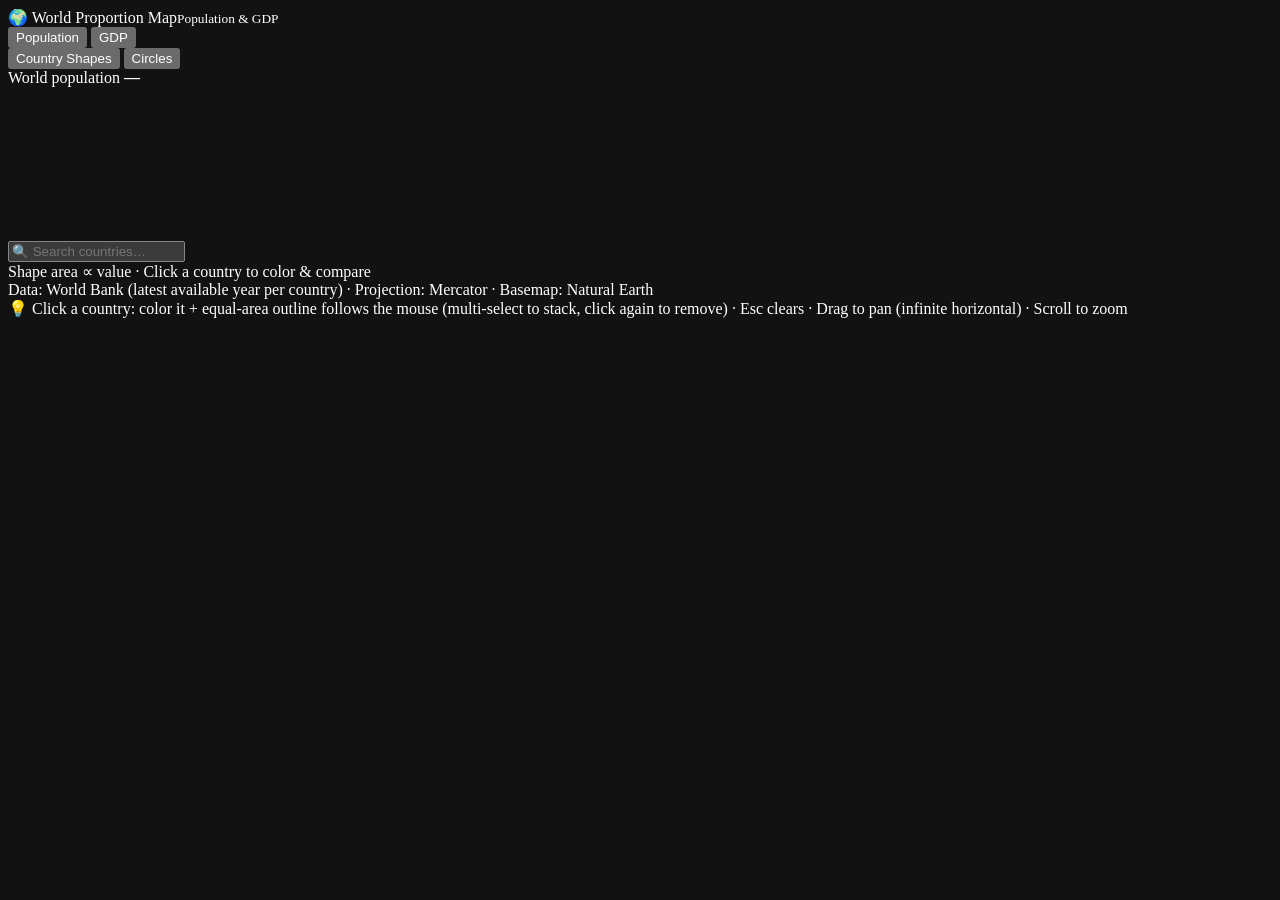
==== src/template.html @ 2b9eea82 "World Proportion Map: population & GDP equal-area cartogram (thetruesize-style)" ====
<!doctype html>
<html lang="en">
<head>
<meta charset="utf-8">
<meta name="viewport" content="width=device-width,initial-scale=1">
<meta name="color-scheme" content="dark">
<title>World Proportion Map — Population &amp; GDP</title>
<style>/*__CSS__*/</style>
</head>
<body>
<header>
  <div class="brand">🌍 World Proportion Map<small>Population &amp; GDP</small></div>
  <div class="toggle">
    <button id="btn-pop">Population</button>
    <button id="btn-gdp">GDP</button>
  </div>
  <div class="toggle">
    <button id="btn-shape">Country Shapes</button>
    <button id="btn-circ">Circles</button>
  </div>
  <div class="hstat" id="hstat">
    <span id="mLabel">World population</span>
    <b id="mTotal">—</b>
    <span id="mYear"></span>
  </div>
</header>
<div id="stage">
  <svg id="map"></svg>
  <aside id="panel">
    <div class="p-head"><input id="q" placeholder="🔍 Search countries…"></div>
    <div id="rank"></div>
    <div class="p-foot">Shape area ∝ value · Click a country to color &amp; compare<br>Data: World Bank (latest available year per country) · Projection: Mercator · Basemap: Natural Earth</div>
  </aside>
  <div id="legend"></div>
  <div id="hint">💡 Click a country: color it + equal-area outline follows the mouse (multi-select to stack, click again to remove) · Esc clears · Drag to pan (infinite horizontal) · Scroll to zoom</div>
  <div id="errbar"></div>
</div>
<div id="tooltip"></div>
<script type="application/json" id="world-topo">__TOPO__</script>
<script type="application/json" id="app-data">__DATA__</script>
<script>__D3__</script>
<script>__TOPOJSON__</script>
<script>__APP__</script>
</body>
</html>
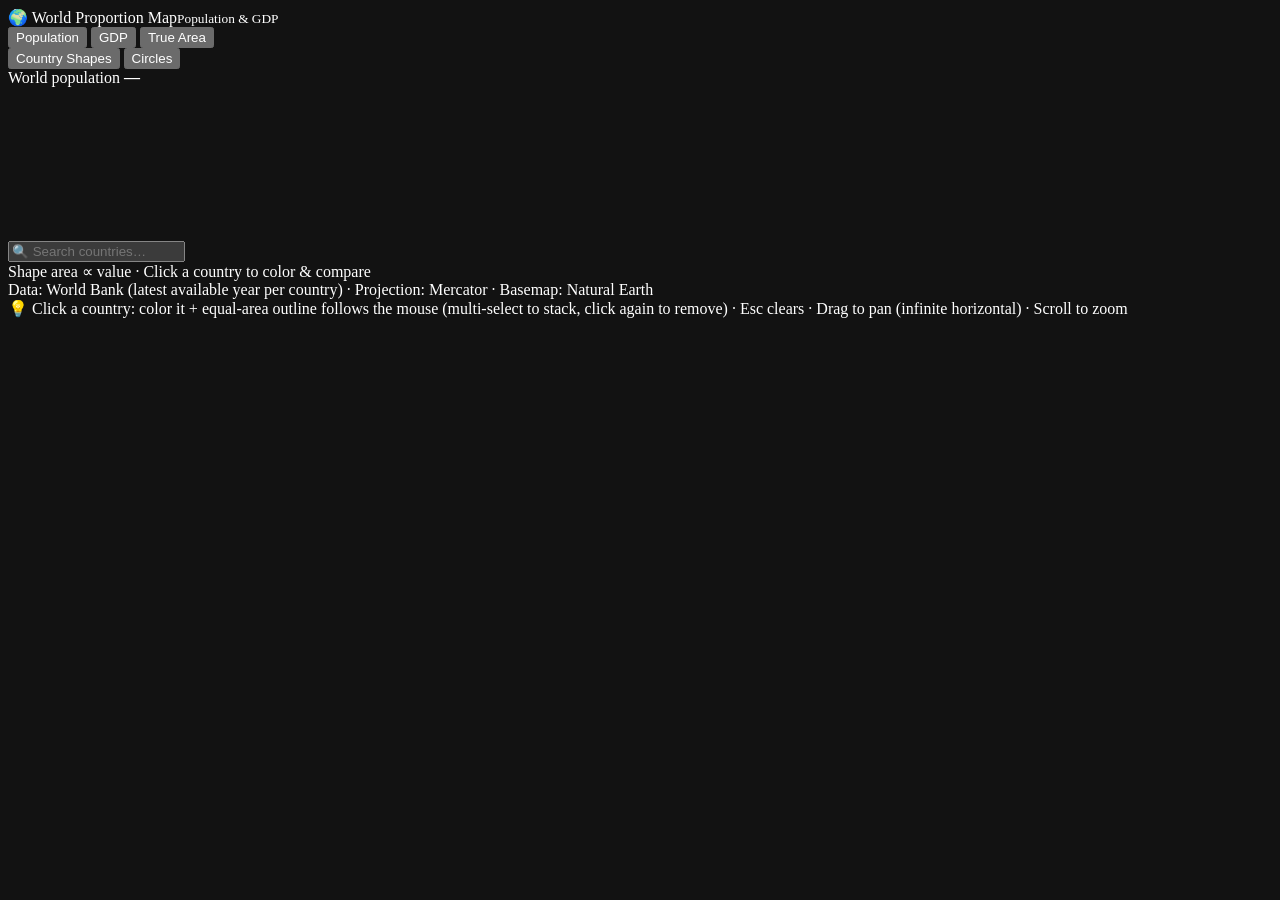
==== commit 24d1d220: "Add True Area mode: real-size country outlines (thetruesize signature)" ====
--- a/src/template.html
+++ b/src/template.html
@@ -13,6 +13,7 @@
   <div class="toggle">
     <button id="btn-pop">Population</button>
     <button id="btn-gdp">GDP</button>
+    <button id="btn-area">True Area</button>
   </div>
   <div class="toggle">
     <button id="btn-shape">Country Shapes</button>
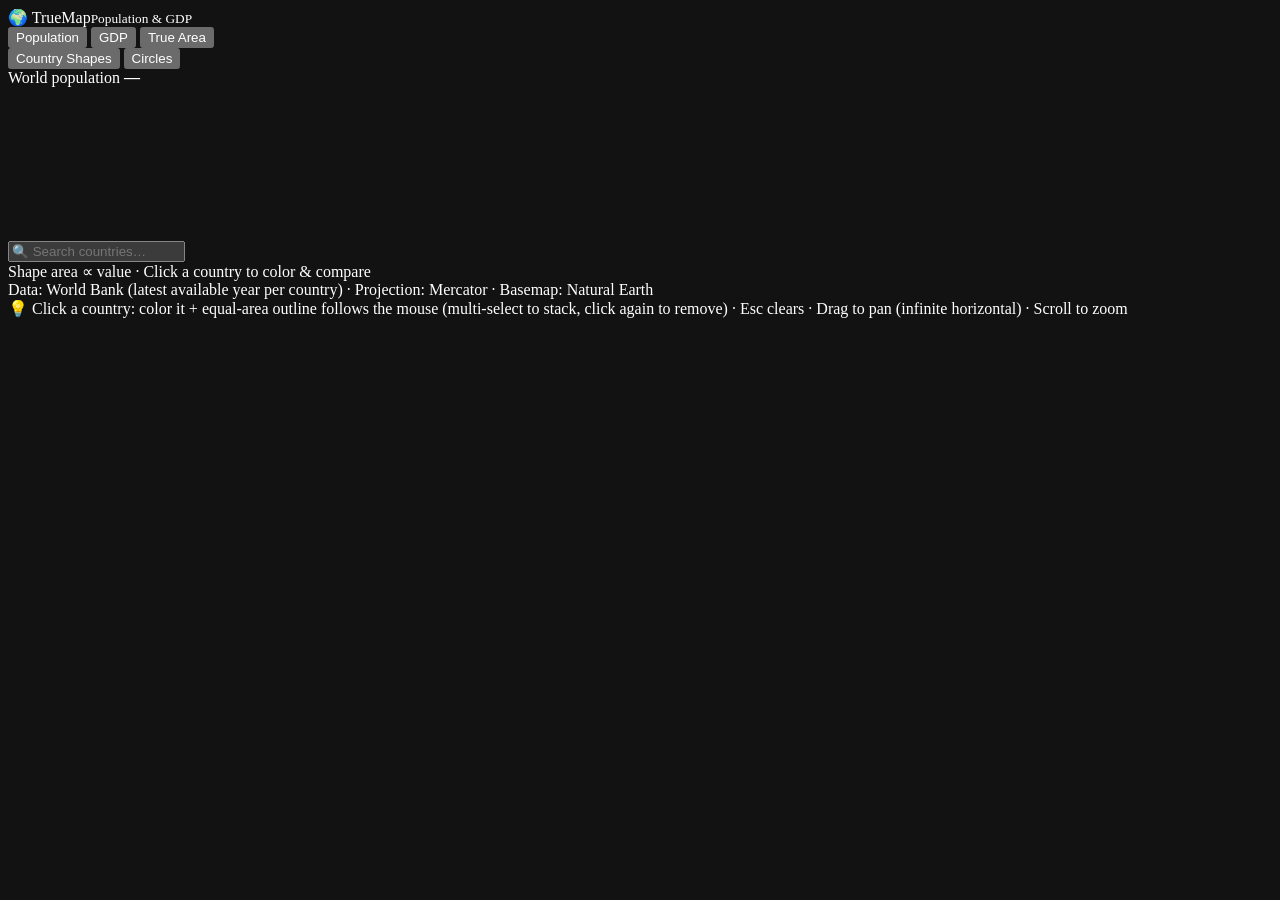
==== commit 764c3565: "Rename project to TrueMap" ====
--- a/src/template.html
+++ b/src/template.html
@@ -4,12 +4,12 @@
 <meta charset="utf-8">
 <meta name="viewport" content="width=device-width,initial-scale=1">
 <meta name="color-scheme" content="dark">
-<title>World Proportion Map — Population &amp; GDP</title>
+<title>TrueMap — Population &amp; GDP</title>
 <style>/*__CSS__*/</style>
 </head>
 <body>
 <header>
-  <div class="brand">🌍 World Proportion Map<small>Population &amp; GDP</small></div>
+  <div class="brand">🌍 TrueMap<small>Population &amp; GDP</small></div>
   <div class="toggle">
     <button id="btn-pop">Population</button>
     <button id="btn-gdp">GDP</button>
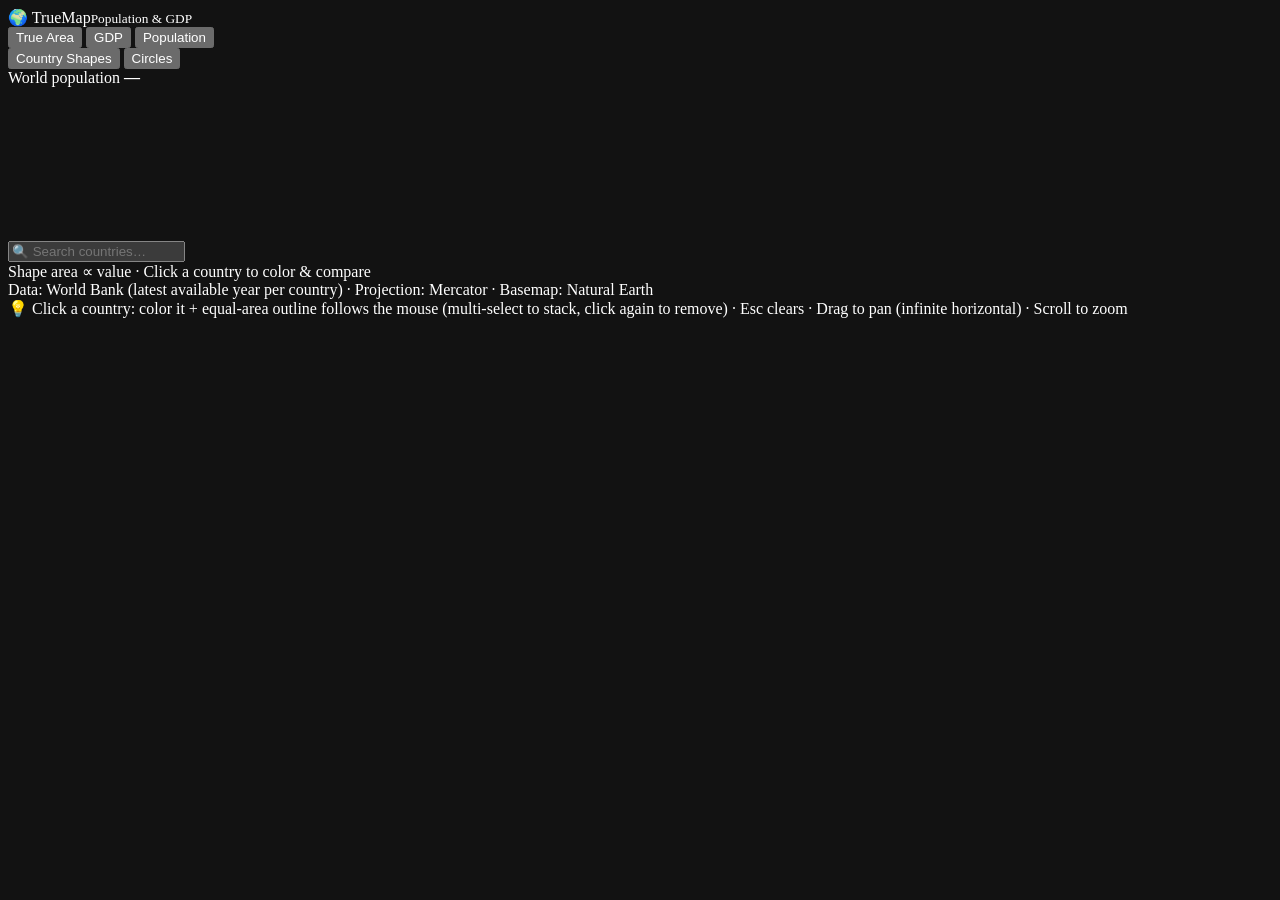
==== commit 4b9507c1: "True Area as default mode, moved first in mode toggle" ====
--- a/src/template.html
+++ b/src/template.html
@@ -11,9 +11,9 @@
 <header>
   <div class="brand">🌍 TrueMap<small>Population &amp; GDP</small></div>
   <div class="toggle">
+    <button id="btn-area">True Area</button>
+    <button id="btn-gdp">GDP</button>
     <button id="btn-pop">Population</button>
-    <button id="btn-gdp">GDP</button>
-    <button id="btn-area">True Area</button>
   </div>
   <div class="toggle">
     <button id="btn-shape">Country Shapes</button>
